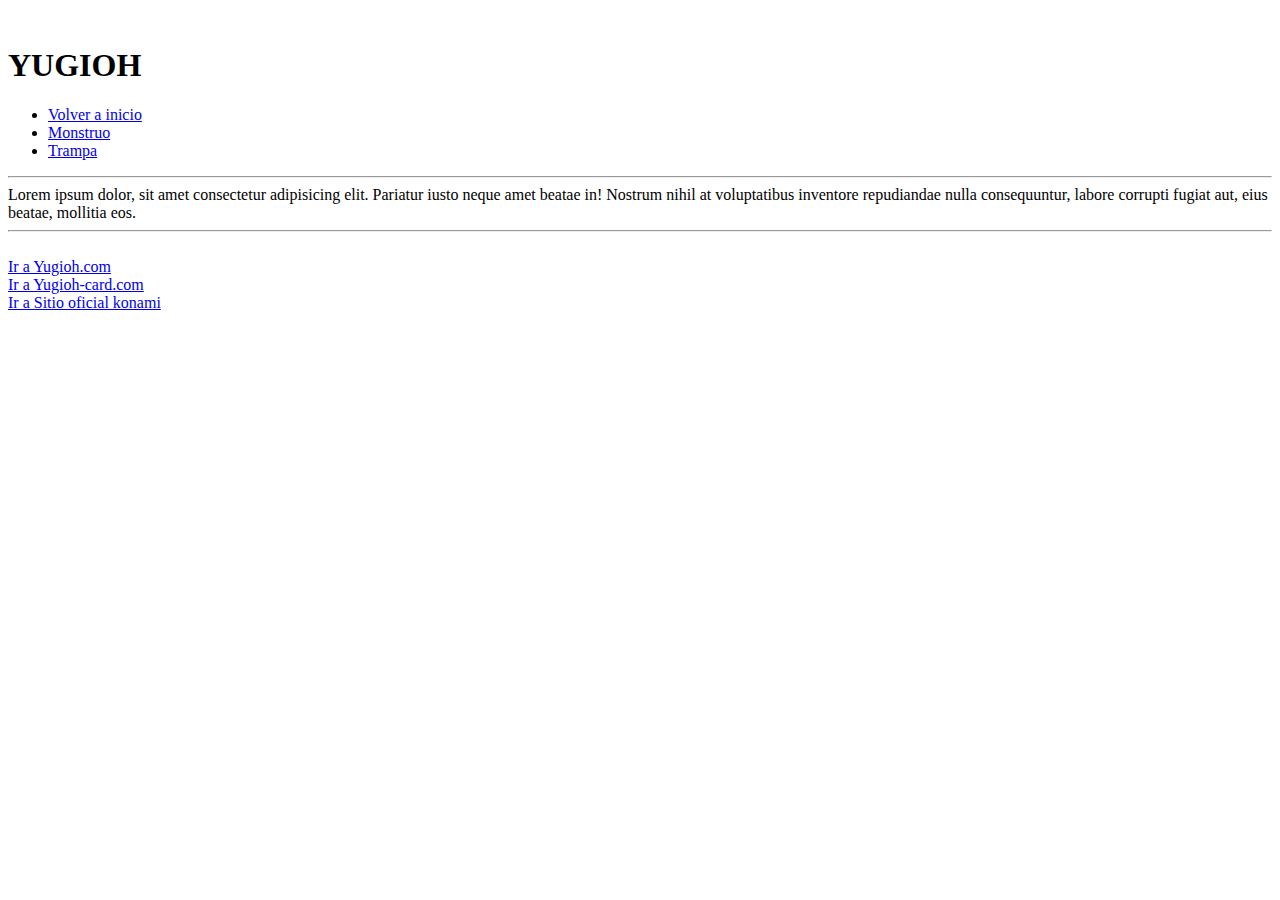
==== magia.html @ c79cf225 "Proyecto Yugioh" ====
<!DOCTYPE html>
    <head>
        <meta charset="UTF-8"/>
        <meta name="viewport"
        content="width=device-width,intial-scale=1.0"/>
        <title> Mi primer pagina de Yugi</title>
    </head>
    <br>
        <header>
            <h1> YUGIOH</h1>
            <nav>
                <ul>
                    <li><a href="index.html">Volver a inicio</a></li>
                    <li> <a href="monstruo.html"> Monstruo </a></li>
                    <li><a href="trampa.html">Trampa</a></li>
                </ul>
            </nav>
        </header>

        <hr>

        <main>
            <section>
                <article>
                    Lorem ipsum dolor, sit amet consectetur adipisicing elit. Pariatur iusto neque amet beatae in! Nostrum nihil at voluptatibus inventore repudiandae nulla consequuntur, labore corrupti fugiat aut, eius beatae, mollitia eos.

                </article>
            </section>
        </main>
        <hr>

        <br>
            <a href="https://yugioh.com/" target="_blank"> Ir a Yugioh.com</a>
            <br>
            <a href="https://www.yugioh-card.com/en/" target="_blank"> Ir a Yugioh-card.com</a>
            <br>
            <a href="https://www.konami.com/games/eu/es/" target="_blank"> Ir a Sitio oficial konami</a>
        </br>
        </footer>
     </body>
</html>
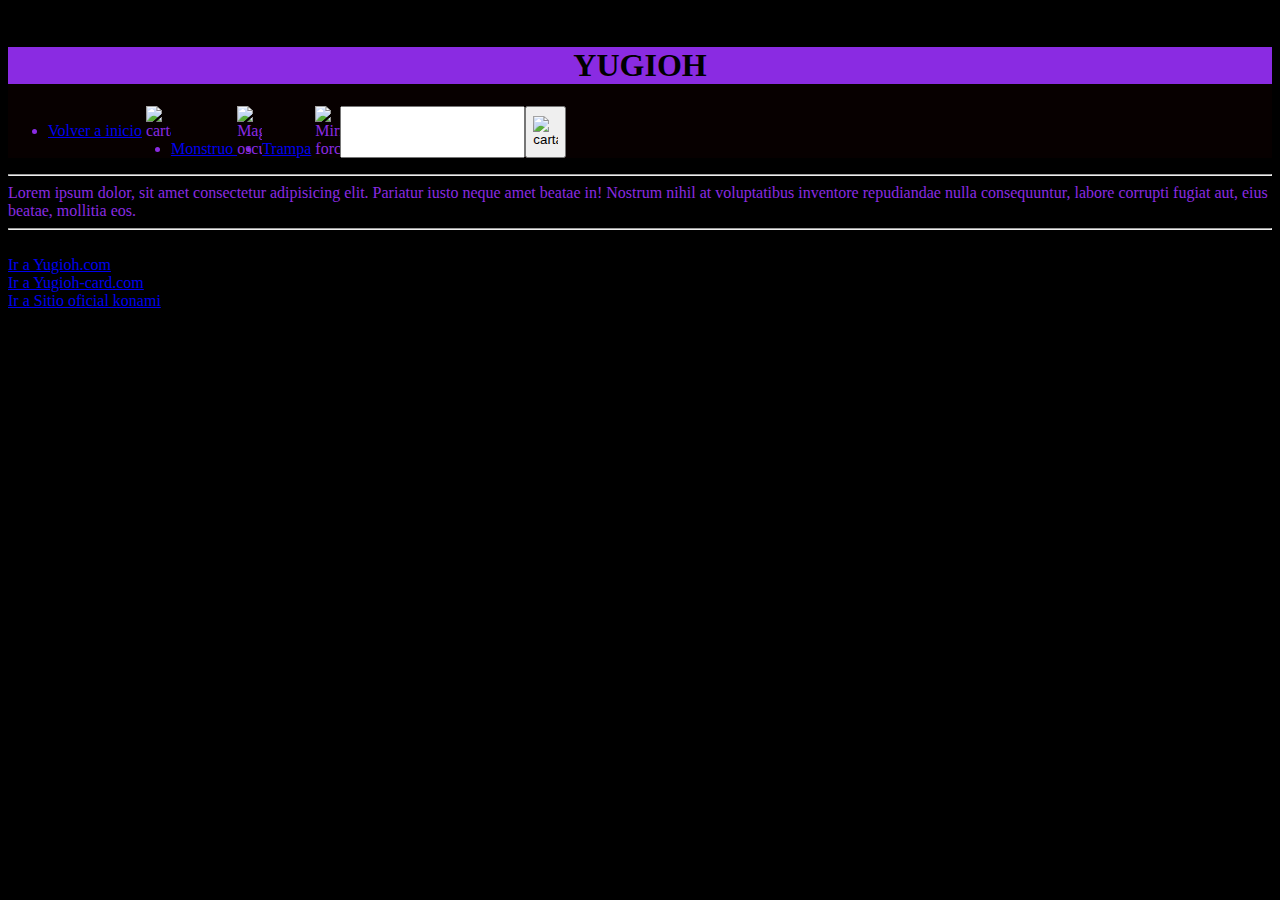
==== commit fa5eefa3: "Proyecto yugi" ====
--- a/magia.html
+++ b/magia.html
@@ -4,16 +4,30 @@
         <meta name="viewport"
         content="width=device-width,intial-scale=1.0"/>
         <title> Mi primer pagina de Yugi</title>
+        <link rel="stylesheet" type="text/css" href="styles.css">
     </head>
     <br>
         <header>
             <h1> YUGIOH</h1>
             <nav>
                 <ul>
-                    <li><a href="index.html">Volver a inicio</a></li>
-                    <li> <a href="monstruo.html"> Monstruo </a></li>
-                    <li><a href="trampa.html">Trampa</a></li>
+                     <div class="navegacion">
+                    <li><a href="index.html">Volver a inicio</a>
+                        <img src="https://th.bing.com/th/id/OIP.lL7PMZUcBZmOtCxC_Dp93AAAAA?w=184&h=270&c=7&r=0&o=5&pid=1.7" alt="carta">
+                    </li>
+                    <li> <a href="monstruo.html"> Monstruo </a> 
+                        <img src="https://pbs.twimg.com/media/FHm62q5WYAIgUxk?format=png&name=small" alt="Mago oscuro"  class="icono">
+                    </li>
+                    <li><a href="trampa.html">Trampa</a>
+                        <img src="https://i.pinimg.com/474x/1c/ba/9f/1cba9f61225058f6d3f00465b77d00d6.jpg" alt="Mirror force"  class="icono">
+                    </li>
+                    <input type="text">
+                    <button><img src="https://th.bing.com/th/id/OIP.lL7PMZUcBZmOtCxC_Dp93AAAAA?w=184&h=270&c=7&r=0&o=5&pid=1.7" alt="carta"></button>
+                     </div>
+                    
+                    
                 </ul>
+               
             </nav>
         </header>
 
--- a/styles.css
+++ b/styles.css
@@ -0,0 +1,53 @@
+header {
+    background-color: rgb(7, 0, 0);
+}
+.icono {
+    max-width: 25px;
+    height: 25px;
+}
+
+img {
+    max-width: 25px;
+    height: 25px;
+}
+
+h1 {
+    font-style: normal;
+    background-color: blueviolet;
+    display: flex;
+    justify-content: center;
+    color: black;
+}
+
+body {
+    background-color: black;
+    color: blueviolet;
+}
+/*
+ul {
+    display: flex;
+
+}*/
+
+.navegacion{
+    display: flex;
+    flex: 1;
+    
+}
+
+.estiloNav{
+    display: flex;
+    justify-content: space-between;
+    
+}
+
+.chipa{
+    display: flex;
+    flex: 1;
+    justify-content: flex-end;
+}
+
+.derecha{
+    display: flex;
+    align-self: flex-end;
+}
